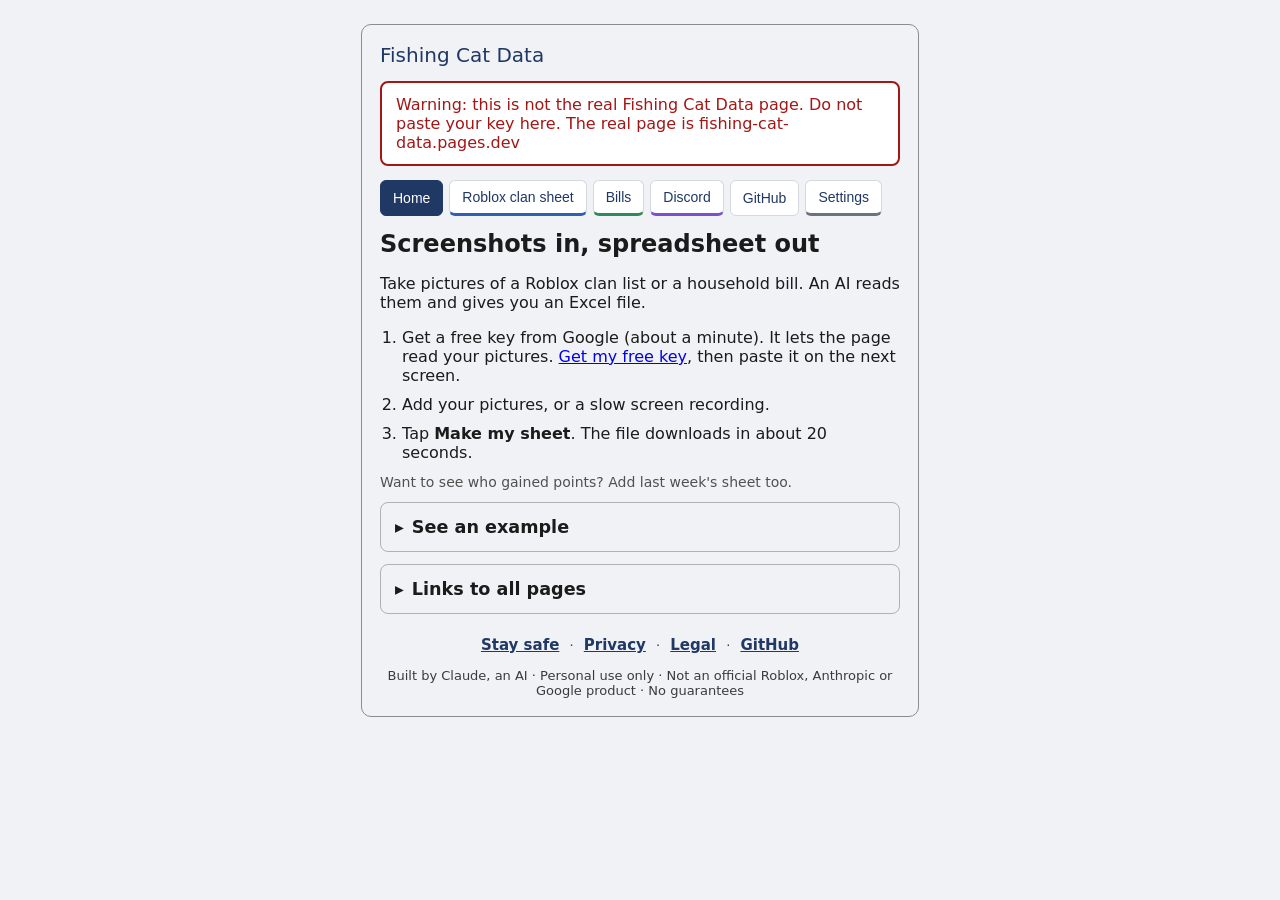
==== index.html @ 667ae1ee "Catch badly misread long names (v1.1.190) Co-Authored-By: Claude Sonnet 5.5 <noreply@anthropic.com> " ====
<!DOCTYPE html>
<!-- Patch note: Names the AI misreads by several letters now match the earlier sheet. -->
<html lang="en">
<head>
<meta charset="utf-8">
<meta name="viewport" content="width=device-width, initial-scale=1">
<title>Fishing Cat Data</title>
<link rel="stylesheet" href="style.css">
</head>
<body>
<div class="card">
<h1>Fishing Cat Data</h1>
<div id="fake" class="s1" data-d="none">Warning: this is not the real Fishing Cat Data page. Do not paste your key here. The real page is fishing-cat-data.pages.dev</div>
<div id="newver" role="status" class="s2" data-d="none">New version ready. <a href="#" id="reloadnow">Refresh now</a></div>
<div class="tabs main"><button id="t0" class="tab on">Home</button><button id="t1" class="tab">Roblox clan sheet</button><button id="t3" class="tab">Bills</button><button id="t6" class="tab">Discord</button><button id="t4" class="tab">GitHub</button><button id="t5" class="tab">Settings</button></div>
<div id="hometab">
<h2 class="s4">Screenshots in, spreadsheet out</h2>
<p>Take pictures of a Roblox clan list or a household bill. An AI reads them and gives you an Excel file.</p>
<ol class="hs">
<li>Get a free key from Google (about a minute). It lets the page read your pictures. <a href="https://aistudio.google.com/app/apikey" target="_blank" rel="noopener">Get my free key</a>, then paste it on the next screen.</li>
<li>Add your pictures, or a slow screen recording.</li>
<li>Tap <b>Make my sheet</b>. The file downloads in about 20 seconds.</li>
</ol>
<p class="s13">Want to see who gained points? Add last week's sheet too.</p>
<details class="s9 hsec"><summary class="s10">See an example</summary>
<div class="xlgal"><img src="images/clan-members.png" alt="Clan sheet: made-up sample" loading="lazy" class="xlimg"><div class="xltabs"><button type="button" class="on" data-src="images/clan-members.png">Clan Members</button><button type="button" class="" data-src="images/clan-top10.png">Top 10</button><button type="button" class="" data-src="images/clan-history.png">Points history</button><button type="button" class="" data-src="images/clan-help.png">Help</button></div></div><div class="xlgal"><img src="images/bills-summary.png" alt="Bills sheet: made-up sample" loading="lazy" class="xlimg"><div class="xltabs"><button type="button" class="on" data-src="images/bills-summary.png">Summary</button><button type="button" class="" data-src="images/bills-charges.png">Bills</button></div></div>
<p class="s13">Made-up samples. Tap a tab to see it. Yours will have your own names and numbers.</p>
<ul class="s14">
<li><b>Clan Members:</b> everyone's rank, role and points, with the change since last time.</li>
<li><b>Top 10:</b> the best 10 this month and each week, with gold, silver and bronze for the top 3.</li>
<li><b>Points history:</b> one row per player, every read side by side, with a clan total. With only two days saved, it says the same as “What changed”; that’s normal.</li>
<li><b>Help:</b> what every word, tab and colour means, with the maths step by step.</li>
<li><b>Bills:</b> add photos or PDFs of power, gas, water, internet or phone bills and get one row per charge, plus a summary.</li>
</ul>
</details>
<details class="s9 hsec"><summary class="s10">Links to all pages</summary>
<div class="dir">
<a href="#" data-go="sheet" class="dcard dc-sheet"><b>Roblox clan sheet</b><span>Clan screenshots into an Excel sheet.</span></a>
<a href="#" data-go="bill" class="dcard dc-bill"><b>Bills</b><span>Photos of bills into a sheet.</span></a>
<a href="#" data-go="discord" class="dcard dc-discord"><b>Discord</b><span>Post a sheet to your channel.</span></a>
<a href="#" data-go="settings" class="dcard dc-settings"><b>Settings</b><span>Theme, text size, what is saved.</span></a>
<a href="#" data-go="safety" class="dcard dc-help"><b>Is it safe?</b><span>Who sees your pictures.</span></a>
<a href="#" data-go="privacy" class="dcard dc-help"><b>What's saved?</b><span>Privacy: what stays on this device.</span></a>
<a href="#" data-go="help" class="dcard dc-help"><b>GitHub</b><span>The guide, code and update history.</span></a>
</div>
</details>
</div>
<div id="introbox" data-d="none"><p id="introtxt" class="s22"></p><details id="sampclan"><summary>See a sample</summary><div class="xlgal"><img src="images/clan-members.png" alt="Clan sheet: made-up sample" loading="lazy" class="xlimg"><div class="xltabs"><button type="button" class="on" data-src="images/clan-members.png">Clan Members</button><button type="button" class="" data-src="images/clan-top10.png">Top 10</button><button type="button" class="" data-src="images/clan-history.png">Points history</button><button type="button" class="" data-src="images/clan-help.png">Help</button></div></div></details><details id="sampbill"><summary>See a sample</summary><div class="xlgal"><img src="images/bills-summary.png" alt="Bills sheet: made-up sample" loading="lazy" class="xlimg"><div class="xltabs"><button type="button" class="on" data-src="images/bills-summary.png">Summary</button><button type="button" class="" data-src="images/bills-charges.png">Bills</button></div></div></details>
</div>
<div id="keybox"><details id="keydet" open><summary class="s24"><span class="stepn">1</span>AI key <span id="keyok" class="keyok"></span></summary>
<label for="provider">AI company</label>
<select id="provider"><option value="gemini">Google Gemini</option><option value="anthropic">Anthropic (Claude)</option></select>
<div class="s28">Anthropic keys cost money (a few cents a read). Google has a free key with a daily limit. A paid Google key works too and has no daily limit.</div>
<div id="untested" class="warnbox" data-d="none">Heads up: this one has not been tested yet. It might not work. If it fails, tap the big Copy error button under the red message and send it to the author.</div>
<label for="key" id="keylabel">Your AI key (Google Gemini)</label> <a id="keyhelp" href="https://aistudio.google.com/app/apikey" target="_blank" rel="noopener" class="s25">Get a free key</a>
<input id="key" type="password" placeholder="Paste key here" autocomplete="off" spellcheck="false" autocapitalize="off" data-lpignore="true" data-1p-ignore="true">
<label class="s26 rem" data-d="flex"><input type="checkbox" id="remember" class="s27"> Remember my key on this device</label>
<div id="remnote" class="s28" data-d="none">Don't tick on a shared computer. Untick to delete it.</div>
<div id="keylimit" class="keynote" data-d="none">The free key has a daily limit. If it runs out, wait until the next day.</div>
<div class="keynote">Your key stays on this device and goes only to the AI company you pick. <a href="#" data-go="safety">More</a></div>
</details></div>
<div id="sheet" data-d="none">
<details id="adddet" open class="s30"><summary><span class="stepn">2</span>Add screenshots</summary>
<label for="clanbox">Clan name (optional)</label>
<input id="clanbox" maxlength="40" autocomplete="off" placeholder="e.g. Loki. Used in the file name">
<label for="rankbox">Clan position (optional)</label>
<input id="rankbox" maxlength="5" inputmode="numeric" autocomplete="off" placeholder="e.g. 12">
<label for="gamesel">Game</label>
<select id="gamesel"><option value="">Auto-detect</option><option>Gym League</option><option>Depth Incremental</option></select>
<label>Screenshots</label>
<div class="drop" id="drop">Drop screenshots or a video here, or tap to choose</div>
<div class="s8">Using a video? Slowly scroll down the whole list. A 50-member clan takes about 10 seconds. MP4 or MOV works everywhere. WebM or MKV does not work on iPhone.</div>
<details class="xtra"><summary>Extras (optional)</summary><label for="gamebox">Name after the clan</label>
<input id="gamebox" maxlength="40" autocomplete="off" placeholder="e.g. Gym League. Blank = the game's name"></details>
<input id="files" type="file" accept="image/png,image/jpeg,image/webp,video/mp4,video/quicktime,video/webm,video/x-matroska,.mkv" multiple hidden>
<div id="list"></div>
</details>
<div class="s28">Your pictures go straight from this device to the AI company you picked. Free hobby site, no guarantees. Don't add anything you wouldn't want that company to see.</div>
<button id="go" disabled>Make my sheet</button>
<details id="moreopts"><summary class="s31">More<span class="mli">Add last sheet (for history)</span><span class="mli">Test run (small read, no file)</span></summary>
<label>Last sheet (optional)</label>
<div class="drop" id="prevdrop">Drop an earlier sheet (.xlsx) here, or tap to choose</div>
<input id="prevfile" type="file" accept=".xlsx" hidden>
<div class="s8">Use the newest sheet for this clan, not an older one or another clan's. It shows who gained points.</div>
<div id="previnfo"></div>
<button id="testgo" type="button" class="s32 tab" disabled>Test first (small read, no file)</button>
</details>
<div class="msg" id="msg" role="status" aria-live="polite"></div>
<div class="prog" id="prog" aria-live="polite"></div>
<div class="pv" id="preview" data-d="none"></div>
<button id="copyerr" type="button" class="s33 tab" data-d="none">Copy error to send</button>
<details id="logbox" hidden><summary class="s31">What happened</summary>
<pre id="console" class="s34"></pre>
<div class="s35" data-d="flex"><button id="copybug" type="button">Copy bug report</button><a id="ghbug" href="https://github.com/Ginger-Hermit/Fishing-cat-data/issues/new" target="_blank" rel="noopener">Report on GitHub</a></div>
<div class="s8">Copies the log, without keys or pictures. Report on GitHub opens a public form: read it first.</div>
</details>
</div>
<div id="discordtab" data-d="none">
<div class="hc" id="dcard">
<h1 class="dh1">Post to Discord</h1><p class="dsub">Send your latest sheet to a channel. Posting uses no AI and no AI key, so it costs nothing.</p>
<div class="dlab">Channel</div>
<select id="hookpick" class="s38" data-d="none" aria-label="Saved channels"></select><input id="hookname" type="text" maxlength="30" autocomplete="off" placeholder="Name it (like Clan chat)" class="s38" data-d="none" aria-label="Channel name"><div class="dlab">Channel link</div>
<input id="hookbox" type="password" autocomplete="off" spellcheck="false" placeholder="https://discord.com/api/webhooks/..." class="s38"><div id="hookchk" role="status" aria-live="polite" class="s39"></div>
<div class="s40" data-d="flex"><label class="s41" data-d="flex"><input type="checkbox" id="hookkeep" class="s42"> Remember it</label><button id="hookren" type="button" class="tab big" data-d="none">Rename</button><button id="hookforget" type="button" class="tab big" data-d="none">Remove channel</button><button id="hooktest" type="button" class="tab big" data-d="none">Send a test</button></div>
<div id="hookkeepnote" class="s8" data-d="none">Untick to delete all saved channels.</div><details class="dcsteps"><summary>Where do I get the link?</summary><ol><li>Open your Discord server.</li><li>Server name → Server Settings.</li><li>Integrations → Webhooks → New Webhook.</li><li>Pick your channel (private ones work too) → Copy Webhook URL.</li><li>Paste it in the box above.</li></ol><a href="https://support.discord.com/hc/en-us/articles/228383668-Intro-to-Webhooks" target="_blank" rel="noopener">Discord's guide →</a></details><div class="dcwarn">Keep it private: anyone with the link can post in your channel.</div>
<div class="dlab">What to send</div>
<div class="dcopts"><label id="dcosheet"><input type="radio" name="dcsrc" value="sheet"><i></i><span><b>Clan sheet</b><small id="dcsubsheet"></small></span></label><label id="dcobill"><input type="radio" name="dcsrc" value="bill"><i></i><span><b>Bills sheet</b><small id="dcsubbill"></small></span></label><label><input type="radio" name="dcsrc" value="files"><i></i><span><b>My own files</b><small>Excel files or pictures from your device</small></span></label></div>
<div id="dcfiles" class="s30" data-d="none">
<input type="file" id="shfile" accept=".xlsx,image/*" multiple data-d="none">
<div class="s46" data-d="flex"><label for="shfile" class="s47 tab big" data-d="inline-flex">Choose files</label><button id="shclear" type="button" class="tab big" data-d="none">Clear</button></div>
<div id="shsel" class="s48"></div>
</div>
<div id="dcmore">
<details class="dcx"><summary>Extras (optional)<small>Header picture, ping, sheet link</small></summary>
<div class="s37">Header picture (optional)</div>
<input type="file" id="artfile" accept="image/*" data-d="none">
<div class="s54" data-d="flex"><label for="artfile" class="s47 tab big" data-d="inline-flex">Choose picture</label><button id="artforget" type="button" class="tab big" data-d="none">Remove</button><img id="artthumb" alt="Your saved header picture" class="s55" data-d="none"></div><div id="artmsg" role="status" class="s48"></div><div class="s48">How your posts look:</div><img id="artsample" alt="Example of a Discord post picture" class="artsample"><label class="s56" data-d="flex"><input type="checkbox" id="hookxlsx" class="s42"> Also attach the Excel file</label>

<div class="s37">Ping (optional)</div>
<select id="dcping" aria-label="Who to ping" class="s38"><option value="">Don't ping anyone</option><option value="role">Ping a role (you choose which)</option></select>
<label for="dcrole" id="dcrolelbl" class="s49" data-d="none">Role to ping (Role ID)</label>
<input id="dcrole" inputmode="numeric" autocomplete="off" placeholder="Role ID, like 123456789012345678" class="s57" data-d="none">
<input id="dcrolename" maxlength="30" autocomplete="off" placeholder="Name for it (optional), like Gym Bros" class="s57" data-d="none">
<details id="dcrolehelp" data-d="none"><summary>How do I get this?</summary><ul class="s49 tips"><li>In Discord: Settings, Advanced, turn on Developer Mode.</li><li>Long-press (phone) or right-click the role, tap Copy Role ID.</li></ul></details>
<div class="s37">Sheet link</div>
<input id="sheetlink" type="url" autocomplete="off" spellcheck="false" placeholder="https://docs.google.com/spreadsheets/..." class="s38"><div id="sheetlinkchk" class="s49">Paste a Google Sheets or OneDrive link, or connect Google below and we make one for you.</div>
<div class="gline"><span id="gmsg2" role="status">Not connected.</span><span class="gbtns"><button id="gconnect2" type="button" class="tab">Connect Google</button><button id="gout2" type="button" class="tab">Sign out</button></span></div>
<label class="s56" data-d="flex"><input type="checkbox" id="sheetlinkkeep" class="s42"> Remember this link</label>
<label class="s56" data-d="flex"><input type="checkbox" id="sitelink" class="s42"> Add a link to this website</label>
</details>
<details id="dcprev"><summary class="s31">Preview</summary><div id="dcprevbox" class="dcprev"></div></details>
<button id="dcgo" type="button" class="s50" aria-disabled="true">Post</button><div id="dchint" class="dchint"></div>
<div id="hookmsg" role="status" aria-live="polite" class="s51"></div>
<div class="s28">Posts go straight from your device to your Discord channel. No AI, no AI key, and nothing goes through us. Provided as is: the author is not responsible for what you post, who sees it, or any loss from using this page.</div>
<button id="shpost" type="button" hidden></button>
</div>
</div>
</div>
<div id="billtab" data-d="none">
<details id="addbill" open class="s30"><summary><span class="stepn">2</span>Add bills</summary>
<div class="s59 warnbox"><b class="s60">Bills are private.</b> Your name, address and account number are in the photo, and the whole photo is sent to the AI company you pick. Only upload your own bills.</div>
<label>Bill photos</label>
<div class="drop" id="billdrop">Tap to add photos or PDFs of bills</div>
<input id="billfiles" type="file" accept="image/png,image/jpeg,image/webp,application/pdf" multiple hidden>
<div id="billlist"></div>
</details>
<div class="s28">Your pictures go straight from this device to the AI company you picked. Free hobby site, no guarantees. Don't add anything you wouldn't want that company to see.</div>
<button id="billgo" disabled>Make my sheet</button>
<button id="billtest" type="button" class="s32 tab" disabled>Test first (one bill, no file)</button>
<div class="msg" id="billmsg" role="status" aria-live="polite"></div>
<div class="prog" id="billprog" aria-live="polite"></div>
<div class="pv" id="billpreview" data-d="none"></div>
</div>
<div id="helptab" class="page" data-d="none">
<div class="hc"><b>GitHub</b>
<p>The code, the update history (<a href="https://github.com/Ginger-Hermit/Fishing-cat-data/blob/main/CHANGELOG.md" target="_blank" rel="noopener">CHANGELOG</a>) and the guide (README) are on GitHub.</p>
<a href="https://github.com/Ginger-Hermit/Fishing-cat-data" target="_blank" rel="noopener" class="s61" data-d="block"><b class="s62">Fishing Cat Data on GitHub</b> <span class="s63">&rsaquo;</span><div class="s64">The code and the project page</div><div class="s65">Turns clan screenshots or a video from any Roblox game into an Excel sheet.</div></a><a href="https://github.com/Ginger-Hermit/Fishing-cat-data/wiki" target="_blank" rel="noopener" class="s61" data-d="block"><b class="s62">The guide</b> <span class="s63">&rsaquo;</span><div class="s64">How to use it, what you get, privacy, known limits</div><div class="s65">How to use it &middot; What you get &middot; Features &middot; Privacy &middot; Known limits</div></a><a href="https://github.com/Ginger-Hermit/Fishing-cat-data/blob/main/CHANGELOG.md" target="_blank" rel="noopener" class="s61" data-d="block"><b class="s62">Update history</b> <span class="s63">&rsaquo;</span><div class="s64">What changed and when, newest first</div><div class="s65">Each update has a short plain-words note: what it does and what to look for.</div></a>
</div>
</div>
<div id="safetytab" class="page" data-d="none">
<div class="hc" id="safebox">
<b class="s67">Stay safe</b>
<ul class="facts">
<li><b>Only use the real link:</b> fishing-cat-data.pages.dev. Copies on other addresses can steal your key.</li>
<li><b>The AI can misread.</b> Check the names and points in the sheet before you act on it or share it.</li>
<li><b>Google sign-in happens on Google's own page.</b> This page never sees your password and never keeps your sign-in.</li>
</ul>
<details class="hsec"><summary>Your AI key</summary>
<ul>
<li>Treat it like a card number: whoever has it can spend your credit.</li>
<li>Never put it in a chat, email, post or screenshot.</li>
<li>Make a key just for this page, so you can delete it on its own.</li>
<li>Don't tick Remember my key on a shared computer. Say "Never" if your browser offers to save it.</li>
<li>Only install browser add-ons you trust.</li>
<li>Swap it for a new key about every 90 days. <a href="https://support.claude.com/en/articles/9767949-api-key-best-practices-keeping-your-keys-safe-and-secure" target="_blank" rel="noopener">Anthropic's guide</a></li>
</ul></details>
<details class="hsec"><summary>Real page or fake?</summary>
<ul>
<li>Copies of this page can steal keys. Check the address bar says <b>fishing-cat-data.pages.dev</b> and bookmark it.</li>
<li>On another address the page shows a red warning and locks the key box, but a copy can remove that.</li>
<li>Be careful with links from strangers.</li>
</ul></details>
<details class="hsec"><summary>Costs</summary>
<ul>
<li>Each run uses credit on your own AI account. Check your usage now and then, and set a spending limit if offered.</li>
<li>Fewer pictures and shorter videos cost less.</li>
</ul></details>
<details class="hsec"><summary>Names and the sheet</summary>
<ul>
<li>The usernames belong to real people. Share the sheet only with people who should see it.</li>
<li>Look for "?" and odd spellings, and take the page's warnings seriously before deciding anything about members.</li>
</ul></details>
<details class="hsec"><summary>Key leaked?</summary>
<ul>
<li>Delete it now in your AI account's API keys page (Anthropic: profile, API keys, three dots, Delete).</li>
<li>Make a new key, check your usage, and tell the author what happened.</li>
</ul></details>
<p class="s8">Tap a heading above for more. See what is saved, or delete it: <a href="#" data-go="privacy">Privacy</a>. See the code: <a href="https://github.com/Ginger-Hermit/Fishing-cat-data" target="_blank" rel="noopener">GitHub</a>. The Discord help link only opens Discord's own page.</p>
</div>
</div>
<div id="privacytab" class="page" data-d="none">
<div class="hc"><b>Privacy</b>
<ul class="facts">
<li><b>Your AI key stays in this browser.</b> Only kept if you tick Remember my key. Only sent to the AI company you pick.</li>
<li><b>The page can only talk to Anthropic, Google and Discord</b> (locked by the browser). It only sends to the AI company you pick.</li>
<li><b>Pictures go only to your AI company</b>, including stills pulled from a video, straight from your browser. This page has no server, so we never see them.</li>
<li><b>Discord is used only if you add a Discord link</b> on the Discord tab and tap Post to Discord. It sends the clan name, points summary and sheet to your channel.</li>
<li><b>Saved on this device:</b> theme, text size, and the last sheet you chose (names, points, past runs). Settings, Privacy shows it, deletes it, or stops saving the sheet.</li>
<li><b>The AI company's own rules apply</b> to what you send. Free plans can differ, so check them.</li>
<li><b>The website host</b> may keep normal visit records, like any website host.</li>
<li class="warn"><b>Bills:</b> the whole photo goes to the AI company, including your name, address and account number. The page asks the AI not to copy them, and the sheet has no place for them.</li>
<li class="warn"><b>The names in your pictures belong to real people.</b> Share the sheet only with people who should see it.</li>
</ul></div>
</div>
<div id="legaltab" class="page" data-d="none">
<div class="hc"><b>Legal</b>
<ul>
<li>For personal use only.</li>
<li>Not an official Roblox, Anthropic, Google or Discord product, and not linked to them. Those and the game names are owned by their owners.</li>
<li>&copy; 2026 Ginger-Hermit. All rights reserved.</li>
<li>This is a free hobby site. Provided as is, with no guarantees. The author is not responsible for any loss, cost or harm from using this page, its sheets, Google Sheets or Discord posts, or the AI companies you choose.</li>
<li>The AI can be wrong. Nothing here is financial or legal advice.</li>
<li>Once your pictures, sheets or posts reach Google, an AI company or Discord, their own terms and privacy rules apply, not ours. Read them and do your own checks before sending anything private.</li>
<li>You are responsible for the pictures you add, including other people's names and your bills.</li>
<li>Google sign-in only reaches files this page makes.</li>
<li>The author never receives your data, pictures, keys, links or Google email. This page has no server and no tracking. Your Google email is shown only on your own screen. A Google Sheet it makes sits in your own Drive, and anyone with its link can view it.</li>
<li>Built entirely by Claude, an AI. The author gave the ideas and tested it.</li>
<li>Using the AI costs credit on your own account, under your own terms with the company you pick.</li>
<li>The spreadsheet part is ExcelJS, an open-source library under the MIT licence.</li>
<li>A lawyer has not checked this page.</li>
</ul></div>
</div>
<div id="settingstab" data-d="none">
<details class="hc"><summary>Look<small>Theme, text size, button colour</small></summary><div class="s70">Theme</div>
<div class="tabs" id="themeBtns"></div>
<div class="s70">Text size</div>
<div class="s71 tabs" id="sizeBtns"></div>
<label class="s72" data-d="flex"><input type="checkbox" id="easyread" class="s27"> Easier reading</label>
<div class="s73">Wider spacing and a plainer font.</div>
<div class="s70">Button colour</div>
<div class="s71 tabs" id="btnBtns"></div>
<div class="s73">Auto = matches your theme.</div></details>
<details class="hc"><summary>Updates<small>Refresh and log settings</small></summary>
<label class="s72" data-d="flex"><input type="checkbox" id="autoref" class="s27"> Refresh automatically when there is an update</label>
<div class="s73">Only refreshes when no files are picked. Off: you get a banner instead.</div>
<label class="s26 rem" data-d="flex"><input type="checkbox" id="showlog" class="s27"> Always show what happened</label></details>
<details class="hc"><summary>Clan sheet<small>Points reset day</small></summary><div class="s70">Points reset day</div>
<select id="resetday" aria-label="Points reset day"><option value="1">Monday</option><option value="2">Tuesday</option><option value="3">Wednesday</option><option value="4">Thursday</option><option value="5">Friday</option><option value="6">Saturday</option><option value="0">Sunday</option></select>
<div class="s70">Points reset time</div>
<select id="resethr" aria-label="Points reset time"><option value="0">12am</option><option value="1">1am</option><option value="2">2am</option><option value="3">3am</option><option value="4">4am</option><option value="5">5am</option><option value="6">6am</option><option value="7">7am</option><option value="8">8am</option><option value="9">9am</option><option value="10">10am</option><option value="11">11am</option><option value="12">12pm</option><option value="13">1pm</option><option value="14">2pm</option><option value="15">3pm</option><option value="16">4pm</option><option value="17">5pm</option><option value="18">6pm</option><option value="19">7pm</option><option value="20">8pm</option><option value="21">9pm</option><option value="22">10pm</option><option value="23">11pm</option></select>
<div class="s73">The day and time your clan's weekly points start again. Reads made before that time count as last week.</div></details>
<details class="hc"><summary>Privacy<small>See what is saved, or delete it</small></summary>
<div class="s74">Saved on this device only:</div>
<div id="saved" class="s75"></div>
<label class="s76" data-d="flex"><input type="checkbox" id="keepprev" class="s27"> Remember my last sheet</label>
<label class="s76" data-d="flex"><input type="checkbox" id="nosave" class="s27"> Don't save anything</label>
<div class="s73">For shared computers.</div>
<div class="s70">Forget my saved key and link after</div>
<select id="expire" aria-label="Forget my saved key and link after"><option value="7">7 days</option><option value="30">30 days</option><option value="never">Never</option></select>
<div class="s77" data-d="flex"><button id="wipekey" type="button" class="tab">Forget my key</button><button id="wipeall" type="button" class="s78 tab">Delete everything</button></div>
<div id="wipemsg" role="status" class="s65"></div>
<div class="s73">Only clears this device. <a href="#" data-go="privacy">Privacy page</a></div></details>
<details class="hc"><summary>AI model<small>Advanced</small></summary>
<input id="modelbox" autocomplete="off" spellcheck="false">
<div class="s79">Leave empty to use the built-in one. Only change it if an error says the model is gone. It is kept for the company chosen on the first tab.</div>
<div class="s80">Saved on this device only. <a id="modellist" href="https://ai.google.dev/gemini-api/docs/models" target="_blank" rel="noopener">See the model names</a></div>
</details>
</div>
<div id="foot" class="s81">
<a href="#" data-go="safety">Stay safe</a> &middot; <a href="#" data-go="privacy">Privacy</a> &middot; <a href="#" data-go="legal">Legal</a> &middot; <a href="https://github.com/Ginger-Hermit/Fishing-cat-data" target="_blank" rel="noopener">GitHub</a>
<div class="s82">Built by Claude, an AI &middot; Personal use only &middot; Not an official Roblox, Anthropic or Google product &middot; No guarantees</div>
</div>
</div>
<script src="app.js"></script>
</body>
</html>
---- style.css ----
/* Patch note: all page styles live here, so the browser can refuse styles sneaked into the page. */
:root{--c-sheet:#2F5FB5;--c-bill:#2E8B57;--c-discord:#7A4FD0;--c-settings:#6B7280;--bg:#F0F2F5;--text:#1B1B1B;--muted:#383B40;--accent:#1F3864;--link:#1F3864;--onAccent:#fff;--line:#898C90;--field:#fff;--soft:#D5D8DD;--noteBg:#E3F4E8;--noteText:#14632D;--err:#A31616}
html[data-theme=dark]{color-scheme:dark;--c-sheet:#3F66B0;--c-bill:#4CAF72;--c-discord:#9C7FE0;--c-settings:#9AA0A6;--bg:#14171C;--text:#E8EAED;--muted:#B8BDC3;--accent:#3F66B0;--link:#8FB0F0;--line:#4A5058;--field:#1F242B;--soft:#2E343C;--noteBg:#17301F;--noteText:#7FD69A;--err:#FF8A8A}
html[data-size=large] .card{zoom:1.25}
.warnbox{border:1px solid var(--line);background:var(--field);border-radius:8px;padding:10px 12px;font-size:14px;margin-top:8px}
#hometab>p a{color:var(--link);font-weight:600}#foot a{color:var(--link);font-size:15px;font-weight:600;padding:6px 6px;display:inline-block}
.hc a{color:var(--link)}
.ok{display:flex;justify-content:space-between;align-items:center;gap:8px;background:var(--noteBg);color:var(--noteText);border-radius:8px;padding:12px 14px;margin-top:8px;font-size:15px;font-weight:500}
.hc{background:var(--field);border:1px solid var(--soft);border-radius:10px;padding:12px 14px;margin-bottom:10px}
.hc summary{cursor:pointer;font-weight:600;color:var(--link);list-style:none;display:flex;align-items:center;gap:8px}.hc summary::-webkit-details-marker{display:none}.hc summary:after{content:"\203A";margin-left:auto;font-size:1.3em;line-height:1;transition:transform .15s}.hc[open]>summary:after{transform:rotate(90deg)}
.facts{list-style:none;margin:10px 0 0;padding:0}.facts li{position:relative;padding-left:32px;margin:8px 0;line-height:1.5}.facts li:before{content:"\2713";position:absolute;left:0;top:1px;color:var(--noteText);background:var(--noteBg);border-radius:50%;width:22px;height:22px;display:flex;align-items:center;justify-content:center;font-size:13px;font-weight:700}.facts li.no:before{content:"\2715";color:var(--err);background:var(--soft)}.facts li.warn:before{content:"!";color:var(--err);background:var(--soft)}
.hc ul{margin:8px 0 0;padding-left:20px;line-height:1.7}
.hc p{margin:8px 0 0;color:var(--muted)}
.hsec>summary{color:var(--link);border-left:4px solid var(--accent);padding:6px 2px 6px 12px;list-style:none;display:flex;align-items:center;gap:8px}.hsec>summary::-webkit-details-marker{display:none}.hsec>summary:after{content:"\203A";margin-left:auto;font-size:1.3em;line-height:1;transition:transform .15s}.hsec[open]>summary:after{transform:rotate(90deg)}.hsec li b{color:var(--link)}.hsafe{background:var(--noteBg);color:var(--noteText);border-radius:8px;padding:8px 12px 8px 28px}.hsafe a{color:var(--noteText);font-weight:600}
.steps{list-style:none;padding:0;margin:10px 0 0;counter-reset:s}
.steps li{display:block;position:relative;padding-left:32px;margin:10px 0;counter-increment:s}
.steps li:before{content:counter(s);position:absolute;left:0;top:1px;background:var(--accent);color:var(--onAccent);border-radius:50%;width:22px;height:22px;display:flex;align-items:center;justify-content:center;font-size:12px;font-weight:600}
body{margin:0;background:var(--bg);color:var(--text);font-family:"Segoe UI",system-ui,sans-serif;font-size:16px}
.card{max-width:520px;margin:24px auto;background:var(--bg);border:1px solid var(--line);border-radius:10px;padding:18px}
h1{font-size:20px;font-weight:500;color:var(--link);margin:0 0 14px}
label{display:block;font-size:14px;color:var(--muted);margin:12px 0 4px}
input,select{color:var(--text);width:100%;box-sizing:border-box;padding:10px;border:1px solid var(--line);border-radius:6px;font-size:15px;background:var(--field)}
.drop{background:var(--field);border:2px dashed var(--line);border-radius:8px;padding:18px;text-align:center;color:var(--muted);margin-top:4px;cursor:pointer}
button{width:100%;margin-top:14px;padding:14px;background:var(--accent);color:var(--onAccent);border:0;border-radius:8px;font-size:17px;font-weight:500;cursor:pointer}
button:disabled{opacity:.85}
.note{background:var(--noteBg);color:var(--noteText);border-radius:6px;padding:10px 12px;font-size:13px;margin-top:12px}
.pv{margin-top:14px}.pv .pvt{font-size:17px;font-weight:500}.pv .pvd{color:var(--muted);margin:2px 0 8px;font-size:14px}
.pv table{border-collapse:collapse;min-width:420px;width:100%}.pv th,.pv td{border:1px solid var(--soft);padding:0;font-size:14px}
.pv th{background:var(--accent);color:var(--onAccent);font-weight:500;padding:5px 6px;text-align:left}
.pv tr.bad td{background:#FFF0D6}.pv td input{width:100%;min-width:40px;margin:0;padding:6px;border:none;border-radius:0;background:transparent;font-size:14px;color:var(--text)}
.pv .pvx{width:auto;margin:0;padding:4px 10px;border:none;background:none;color:var(--err);font-size:18px}
#adddet>summary,#addbill>summary,#moreopts>summary,#hookblock>summary,#logbox>summary,#keydet>summary{font-size:16px!important;font-weight:600;padding:12px 14px;border:1px solid var(--line);border-radius:8px;background:var(--field);color:var(--text,inherit);cursor:pointer}#adddet[open]>summary,#addbill[open]>summary,#moreopts[open]>summary,#hookblock[open]>summary,#logbox[open]>summary,#keydet[open]>summary{margin-bottom:12px}#moreopts,#hookblock,#logbox{margin-top:12px}
#keydet>summary,#adddet>summary,#moreopts>summary,#logbox>summary{border-left:6px solid var(--c-sheet)}#addbill>summary,#billtab #logbox>summary{border-left:6px solid var(--c-bill)}#hookblock>summary,#dcmore>summary,#discordtab #logbox>summary{border-left:6px solid var(--c-discord)}
.pv .pvb{display:grid;grid-template-columns:repeat(auto-fit,minmax(130px,1fr));gap:8px;margin-top:10px}.pv .pvb button:not(.tab){grid-column:1/-1}.pv .pvb button{margin:0;white-space:nowrap}.pv .pvb button.tab{padding:12px 14px}

.xl{border:1px solid #B8BCC2;border-radius:8px;overflow:hidden;background:#fff;color:#1B1B1B;font-family:Calibri,Arial,sans-serif}
.xlbar{background:#217346;color:#fff;padding:8px 12px;display:flex;justify-content:space-between;font-size:14px;gap:8px}.xlbar b{font-weight:500;overflow:hidden;text-overflow:ellipsis;white-space:nowrap}
.xlfx{display:flex;align-items:center;border-bottom:1px solid #D5D9DE;font-size:13px;min-height:30px}.xlnm{width:52px;text-align:center;border-right:1px solid #D5D9DE;color:#444;align-self:stretch;display:flex;align-items:center;justify-content:center}.xlfx i{color:#217346;padding:0 8px;border-right:1px solid #D5D9DE}.xlfv{padding:0 10px;white-space:nowrap;overflow:hidden;text-overflow:ellipsis}
.xlg{overflow-x:auto}.xl table{border-collapse:collapse;min-width:100%}
.xl th,.xl td{border:1px solid #E1E3E6;padding:0 6px;height:28px;font-size:14px;white-space:nowrap;background:#fff;color:#1B1B1B}
.xl th.xlc{background:#F3F3F3;color:#444;font-weight:400;text-align:center;font-size:12px}
.xl td.xlr{background:#F3F3F3;color:#444;text-align:center;width:30px;font-size:12px}
.xl td.xlh{background:#1F3864;color:#fff;font-weight:700}
.xl td.xlt1{font-size:16px;font-weight:700;color:#1F3864;height:32px}.xl td.xlt2{color:#7F7F7F}
.xl td.own{background:#FFE699;font-weight:700;color:#7F6000}.xl td.coach{background:#FCE4D6;font-weight:700;color:#843C0C}
.xl tr.bad td:not(.xlr):not(.xlx){background:#FFF0D6}
.xl td.sel{outline:2px solid #217346;outline-offset:-2px}
.xl td input{width:100%;margin:0;padding:4px 0;border:none;border-radius:0;background:transparent;color:inherit;font-size:14px;font-family:inherit;font-weight:inherit}
.xl td input:focus{outline:none;box-shadow:none}
.xl td.r{text-align:right}.xl td.xlx{width:30px;text-align:center;padding:0}
.xl .up{color:#1E7B34}.xl .dn{color:#B3261E}
.xltabs{display:flex;background:#F3F3F3;border-top:1px solid #D5D9DE;padding:0 6px}.xltabs div{padding:6px 14px;font-size:12px;color:#444}.xltabs .on{background:#fff;color:#217346;font-weight:700;border-bottom:2px solid #217346}
.prog{font-size:15px;line-height:1.7;margin-top:10px}
.prog div{color:var(--muted)}
.prog .dn{color:var(--text)}
.prog .now{color:var(--text);font-weight:500}
.msg{margin-top:12px;font-size:14px}.msg:empty,.prog:empty{display:none;margin:0}
#adddet,#moreopts,#hookblock,#logbox,#keydet{margin:12px 0 0}#go,#billgo{margin-top:12px}
.err{color:var(--err)}
.tabs{display:flex;flex-wrap:wrap;gap:6px;margin:0 0 14px}
.tabs.main .tab{flex:0 0 auto}
.tab.big{box-sizing:border-box;padding:10px 18px!important;font-size:16px!important;min-height:48px}
.tab{width:auto;margin:0;padding:8px 12px;font-size:14px;background:var(--field);color:var(--link);border:1px solid var(--link);border-radius:6px}
.page{font-size:15px;line-height:1.5}
.tab.on{background:var(--accent);color:var(--onAccent)}

/* From the old inline styles. :is(...,#_#_#_) keeps them as strong as inline styles were. */
:is(.s1,#_#_#_){border:2px solid var(--err);color:var(--err);background:var(--field);border-radius:8px;padding:12px 14px;margin-bottom:14px;font-weight:500}
:is(.s2,#_#_#_){background:var(--field);border:1px solid var(--line);border-radius:8px;padding:10px 12px;margin-bottom:12px;font-size:14px}
:is(.s3,#_#_#_){margin:2px 0 8px;font-size:14px}
:is(.s4,#_#_#_){margin:6px 0}
:is(.s5,#_#_#_){font-weight:600;margin-top:10px}
:is(.s6,#_#_#_){margin:4px 0 0;padding-left:20px;line-height:1.5;font-size:14px}
:is(.s7,#_#_#_){width:100%;margin-top:8px;padding:12px}
:is(.s8,#_#_#_){font-size:13px;color:var(--muted);margin-top:6px}
:is(.s9,#_#_#_){margin-top:12px}
:is(.s10,#_#_#_){font-weight:600;font-size:1.1em;cursor:pointer}
:is(.s11,#_#_#_){margin:0;line-height:1.5}
:is(.s12,#_#_#_){width:100%;height:auto;border:1px solid var(--line,#ccc);border-radius:6px}
:is(.s13,#_#_#_){margin:6px 0 0;font-size:14px;opacity:.75}
:is(.s14,#_#_#_){margin:10px 0 0;padding-left:20px;line-height:1.6}
:is(.s15,#_#_#_){margin:0;padding-left:0;line-height:1.6}
:is(.s16,#_#_#_){margin:6px 0 0}
:is(.s17,#_#_#_){margin:0;padding-left:20px;line-height:1.6}
:is(.s18,#_#_#_){color:#2f6fed}
:is(.s19,#_#_#_){color:#2e9d5b}
:is(.s20,#_#_#_){color:#8a4fd6}
:is(.s21,#_#_#_){color:#6b7280}
:is(.s22,#_#_#_){font-size:14px;color:var(--muted);margin:10px 0 0}
:is(.s23,#_#_#_){background:var(--noteBg);color:var(--noteText);border-radius:8px;padding:10px 12px;margin:10px 0 0;font-size:14px}
:is(.s24,#_#_#_){cursor:pointer;font-size:14px;font-weight:600}
:is(.s25,#_#_#_){font-size:13px}
:is(.s26,#_#_#_){gap:8px;align-items:center;margin-top:6px;font-weight:normal}
:is(.s27,#_#_#_){width:22px;height:22px;min-height:0;margin:0}
:is(.s28,#_#_#_){font-size:.85em;opacity:.75}
:is(.s29,#_#_#_){margin-top:10px;font-size:13px}
:is(.s30,#_#_#_){margin-top:10px}
:is(.s31,#_#_#_){cursor:pointer;font-size:17px}
:is(.s32,#_#_#_){margin-top:8px;width:100%}
:is(.s33,#_#_#_){margin-top:8px;width:100%;padding:12px;font-size:16px;border-color:var(--err);color:var(--err)}
:is(.s34,#_#_#_){background:#0d0d0d;color:#e5e7eb;border:1px solid #444;border-radius:6px;padding:10px;font-size:15px;font-family:Consolas,Menlo,monospace;line-height:1.5;white-space:pre-wrap;word-break:break-word;min-height:60px;max-height:360px;overflow:auto;resize:vertical;margin:6px 0 0}
:is(.s35,#_#_#_){margin-top:10px;gap:10px;flex-wrap:wrap;align-items:center}
:is(.s36,#_#_#_){font-size:13px;color:var(--muted);margin-top:12px}
:is(.s37,#_#_#_){font-weight:600;font-size:17px;margin:20px 0 8px}
:is(.s38,#_#_#_){min-height:48px;font-size:16px}
:is(.s39,#_#_#_){font-size:14px;margin-top:6px}
:is(.s40,#_#_#_){gap:10px;align-items:center;flex-wrap:wrap;margin-top:10px}
:is(.s41,#_#_#_){gap:10px;align-items:center;font-weight:normal;font-size:16px;margin:0}
:is(.s42,#_#_#_){width:22px;height:22px;min-height:0;padding:0;margin:0}
:is(.s43,#_#_#_){font-size:13px;color:var(--muted);line-height:1.6;margin-top:10px}
:is(.s44,#_#_#_){gap:12px;align-items:center;font-weight:normal;font-size:16px;margin:8px 0 0;padding:12px 14px;min-height:48px;box-sizing:border-box;border:1px solid var(--line);border-radius:10px;background:var(--field)}
:is(.s45,#_#_#_){width:22px;height:22px;min-height:0;padding:0;margin:0;flex:none}
:is(.s46,#_#_#_){gap:10px;flex-wrap:wrap}
:is(.s47,#_#_#_){cursor:pointer;align-items:center;margin:0;color:var(--link)}
:is(.s48,#_#_#_){font-size:14px;color:var(--noteText);margin-top:6px}
:is(.s49,#_#_#_){font-size:13px;color:var(--muted);margin-top:4px}
:is(.s50,#_#_#_){width:100%;padding:16px;font-size:18px}
:is(.s51,#_#_#_){font-size:15px;margin-top:10px}
:is(.s52,#_#_#_){margin-top:20px}
:is(.s53,#_#_#_){border:1px solid var(--link);border-radius:10px;padding:0 14px;min-height:44px;align-items:center;cursor:pointer;color:var(--link);list-style:none}
:is(.s54,#_#_#_){gap:10px;align-items:center;flex-wrap:wrap}
:is(.s55,#_#_#_){height:48px;border-radius:6px;border:1px solid var(--soft)}
:is(.s56,#_#_#_){gap:10px;align-items:center;font-weight:normal;font-size:16px;margin-top:16px}
:is(.s57,#_#_#_){min-height:48px;font-size:16px;margin-top:8px}
:is(.s58,#_#_#_){font-size:13px;color:var(--muted);margin-top:10px}
:is(.s59,#_#_#_){border-color:var(--err)}
:is(.s60,#_#_#_){color:var(--err)}
:is(.s61,#_#_#_){text-decoration:none;color:inherit;border:1px solid var(--soft);border-radius:10px;padding:10px 12px;margin-top:8px;background:var(--field)}
:is(.s62,#_#_#_){color:var(--link)}
:is(.s63,#_#_#_){color:var(--muted)}
:is(.s64,#_#_#_){font-size:13px;color:var(--muted);margin-top:2px}
:is(.s65,#_#_#_){font-size:13px;margin-top:6px}
:is(.s66,#_#_#_){border-color:var(--accent)}
:is(.s67,#_#_#_){font-size:1.05em}
:is(.s68,#_#_#_){font-weight:600;margin:16px 0 4px;color:var(--link)}
:is(.s69,#_#_#_){font-weight:600;margin-bottom:8px}
:is(.s70,#_#_#_){font-size:13px;color:var(--muted);margin-bottom:6px}
:is(.s71,#_#_#_){margin-bottom:0}
:is(.s72,#_#_#_){gap:8px;align-items:center;font-weight:normal}
:is(.s73,#_#_#_){font-size:13px;color:var(--muted);margin:4px 0 0}
:is(.s74,#_#_#_){font-size:14px;margin-bottom:6px}
:is(.s75,#_#_#_){font-size:14px;line-height:1.6}
:is(.s76,#_#_#_){gap:8px;align-items:center;font-weight:normal;margin-top:8px}
:is(.s77,#_#_#_){gap:8px;flex-wrap:wrap;margin-top:10px}
:is(.s78,#_#_#_){border-color:var(--err);color:var(--err)}
:is(.s79,#_#_#_){font-size:13px;color:var(--muted);margin:6px 0 10px}
:is(.s80,#_#_#_){font-size:13px;color:var(--muted)}
:is(.s81,#_#_#_){text-align:center;margin-top:16px;font-size:13px;color:var(--muted)}
:is(.s82,#_#_#_){margin-top:8px}
:is([data-d="block"],#_#_#_){display:block}
:is([data-d="flex"],#_#_#_){display:flex}
:is([data-d="inline-flex"],#_#_#_){display:inline-flex}
:is([data-d="none"],#_#_#_){display:none}

#devpics img.devpic{width:160px;max-width:45%;margin:4px;border:1px solid #8884}
#devbar{margin:8px auto;width:calc(100% - 24px);max-width:558px;box-sizing:border-box;background:var(--field);border:1px solid var(--soft);border-radius:10px;padding:10px 14px;font-size:15px;color:var(--text)}#devbar.dvnew{border:2px solid var(--accent)}.dvh{display:flex;align-items:center;gap:8px}.dvs{font-weight:600}.dvh .dvm{margin-left:auto;font-size:13px;color:var(--muted)}.dvdot{width:10px;height:10px;border-radius:50%;background:var(--line)}.dvok .dvdot{background:var(--noteText)}.dvnew .dvdot{background:var(--accent)}.dvp{margin:6px 0 0;font-size:13px;line-height:1.5;color:var(--muted);white-space:pre-wrap}#devbar button{margin-top:10px;padding:12px;font-size:16px}

.dvh{cursor:pointer}.dvh:after{content:"\203A";font-size:1.4em;line-height:1;color:var(--muted);transform:rotate(90deg)}.dvfold .dvh:after{transform:none}.dvfold .dvp{display:none}
.dir{display:grid;gap:8px;margin:14px 0}
.dcard{display:block;text-decoration:none;border:1px solid var(--line);border-left:5px solid var(--cx);border-radius:10px;background:var(--field);padding:12px 14px;color:var(--text)}
.dcard b{display:block;font-size:16px;color:var(--link)}
.dcard span{display:block;font-size:13px;color:var(--muted)}
.dc-sheet{--cx:var(--c-sheet)}.dc-bill{--cx:var(--c-bill)}.dc-discord{--cx:var(--c-discord)}.dc-settings{--cx:var(--c-settings)}.dc-help{--cx:var(--muted)}
.colbox{font-size:13px;color:var(--muted);line-height:1.5}
.keynote{font-size:13px;color:var(--muted);line-height:1.5;margin:8px 0 0}
#t1{border-bottom:3px solid var(--c-sheet)}#t3{border-bottom:3px solid var(--c-bill)}#t6{border-bottom:3px solid var(--c-discord)}#t5{border-bottom:3px solid var(--c-settings)}
#keyhelp{display:inline-block;padding:6px 0}
html[data-read=easy] body,html[data-read=easy] :is(button,input,select,textarea){font-family:Verdana,Tahoma,Arial,sans-serif;letter-spacing:.06em;word-spacing:.12em}
html[data-read=easy] body{line-height:1.6}
:is(#artmsg,#_#_#_#_){color:var(--muted)}

:is(.s70,#_#_#_){margin-top:12px}
.hc summary:after,.hsec>summary:after{content:none}
.hc summary:before,.hsec>summary:before{content:"\25B8"}
.hc[open]>summary:before,.hsec[open]>summary:before{content:"\25BE"}
#console:empty{display:none}
html:not([data-theme=dark])[data-btn=blue]{--accent:#1F4FA8;--link:#1F4FA8}html[data-theme=dark][data-btn=blue]{--accent:#2F5BB0;--link:#8FB0F0}
html:not([data-theme=dark])[data-btn=green]{--accent:#1E6B3A;--link:#1E6B3A}html[data-theme=dark][data-btn=green]{--accent:#237A45;--link:#7FD69A}
html:not([data-theme=dark])[data-btn=purple]{--accent:#5B3A9E;--link:#5B3A9E}html[data-theme=dark][data-btn=purple]{--accent:#6A48B8;--link:#B9A0F0}
html:not([data-theme=dark])[data-btn=red]{--accent:#A3222B;--link:#A3222B}html[data-theme=dark][data-btn=red]{--accent:#B02A35;--link:#FF9A9A}
html:not([data-theme=dark])[data-btn=orange]{--accent:#A84A00;--link:#A84A00}html[data-theme=dark][data-btn=orange]{--accent:#A84A00;--link:#FFB070}

.artsample{display:block;width:100%;height:auto;margin-top:6px;border-radius:8px}
.tabs.main .tab:not(.on){border-color:var(--soft)}
details#keydet>summary,details#adddet>summary,details#addbill>summary,details#hookblock>summary{border-top:0;border-right:0;border-bottom:0;border-left-width:3px;border-radius:0;background:none}
details#moreopts>summary,details#logbox>summary{border:0!important;background:none;padding:6px 2px;font-size:17px!important;font-weight:400;color:var(--muted,#667)}
details#keydet>summary,details#adddet>summary,details#addbill>summary,details#hookblock>summary{background:var(--field);border-radius:0 8px 8px 0;font-size:17px!important;margin-top:18px}
details#moreopts>summary{background:var(--field);border-left:3px solid var(--c-sheet)!important;border-radius:0 8px 8px 0;font-size:17px!important;font-weight:600;color:inherit;padding:12px 14px;margin-top:18px}
#msg{overflow-wrap:anywhere}
.stepn{display:inline-flex;width:22px;height:22px;border-radius:50%;background:var(--field);color:var(--link);font-size:13px;font-weight:700;align-items:center;justify-content:center;margin-right:8px;flex:none}
.keyok{color:#2a8a4a;font-weight:400;font-size:14px;margin-left:8px}
#moreopts>summary{flex-wrap:wrap}.mli{display:list-item;list-style:disc inside;width:100%;font-weight:400;opacity:.8;padding-left:6px}#moreopts[open] .mli{display:none}
.dcprev{background:#313338;color:#dbdee1;border-radius:8px;padding:12px;font-size:14px;line-height:1.5;margin:6px 0 12px}.dcprev b{color:#fff}.dcprev .dch{font-weight:700;color:#fff;font-size:15px;margin-top:8px}.dcprev pre{background:#2b2d31;border:1px solid #1e1f22;border-radius:6px;padding:8px;margin:4px 0;white-space:pre-wrap;font-size:13px;color:#7ee0a0}
.tips{padding-left:20px;margin:6px 0}.tips li{margin:2px 0}
.xlgal{margin:8px 0 12px;border:1px solid var(--line,#ccc);border-radius:6px;overflow:hidden;background:#fff}.xlimg{cursor:zoom-in;display:block;width:100%;height:auto}.xltabs{display:flex;flex-wrap:wrap;gap:2px;background:#e8e8e8;border-top:1px solid #bbb;padding:0 4px}:is(.xltabs button,#_#_#_){width:auto;display:inline-block;margin:0;border-radius:0;box-shadow:none;font:13px Arial,sans-serif;color:#333;background:none;border:0;border-bottom:3px solid transparent;padding:8px 10px;min-height:36px;cursor:pointer}:is(.xltabs button.on,#_#_#_){background:#fff;color:#217346;font-weight:bold;border-bottom-color:#217346}
:is(#settingstab .hc,#_#_#_){border:0;border-radius:0;background:none;box-shadow:none;padding:16px 2px;margin:0;border-bottom:1px solid var(--line,#ddd)}
:is(#settingstab .hc:last-child,#_#_#_){border-bottom:0}
:is(#settingstab .s69,#_#_#_){font-size:1.15em;margin-bottom:6px}
:is(#settingstab .s70,#_#_#_){margin:14px 0 6px;font-weight:600}
#previnfo ul{margin:4px 0 0;padding-left:20px;font-weight:400}#previnfo li ul{margin:0;padding-left:18px}#previnfo .warn{color:#a35a00}@media (prefers-color-scheme:dark){#previnfo .warn{color:#f0a640}}

.zoombox{position:fixed;inset:0;z-index:999;background:rgba(0,0,0,.85);overflow:auto;padding:56px 8px 8px}.zoombox img{display:block;margin:0 auto;width:auto;max-width:100%;max-height:calc(100vh - 72px);height:auto;background:#fff}.zoomx{position:fixed;top:8px;right:8px;z-index:1000;font-size:18px;padding:8px 16px;border-radius:8px;border:0;background:#fff;color:#111;cursor:pointer}
@media (max-width:700px){.zoombox img{width:220%;max-width:none;max-height:none}}
button.zoomx{width:auto;left:auto;margin:0;box-shadow:0 2px 8px rgba(0,0,0,.4)}
.dcsteps{background:color-mix(in srgb,var(--c-discord) 10%,var(--field));border-left:4px solid var(--c-discord);border-radius:8px;padding:12px 14px;margin:10px 0}
.dcsteps ol{list-style:none;counter-reset:st;padding:0;margin:8px 0}.dcsteps li{counter-increment:st;line-height:2}
.dcsteps li::before{content:counter(st) ".";margin-right:8px;opacity:.7}
.dcsteps a{color:var(--c-discord);font-weight:600;text-decoration:none}html[data-theme=dark] .dcsteps a{color:#C4B0F5}
.dcwarn{color:#8A3B00;font-size:.9em;margin-top:6px}html[data-theme=dark] .dcwarn{color:#F5B454}
.tipbox{background:#fff6d6;color:#5a4400;border-radius:8px;padding:8px 12px 8px 28px}
@media (prefers-color-scheme:dark){:root:not([data-theme="light"]) .tipbox{background:#3a3110;color:#f3e3a6}}
:root[data-theme="dark"] .tipbox{background:#3a3110;color:#f3e3a6}

.dcsamp{margin-left:auto;background:#2b2d31;border-radius:4px;padding:4px 10px;font:bold 13px monospace;white-space:nowrap}.c0{color:#dbdee1;font-weight:normal}.c34{color:#268bd2}.c33{color:#b58900}.c35{color:#d33682}.c36{color:#2aa198}
.dcpv{background:#2b2d31;border-radius:6px;padding:8px 10px;margin:6px 0 10px;font:13px monospace}.dcpv div{display:flex;gap:10px;align-items:baseline;padding:2px 0;flex-wrap:wrap}.dcpv b{color:#f2f3f5;min-width:80px;font-family:sans-serif}.dcpv i{margin-left:auto;color:#949ba4;font:italic 12px sans-serif}.dcg{color:#4fb36f}.c31{color:#dc322f}

.dcpic { display: block; max-width: 100%; height: auto; margin-top: 10px; border-radius: 8px; }
.dcup { color: #57f287; }
.dcdown { color: #ed4245; }
.dcq { border-left: 4px solid #4e5058; padding-left: 10px; }
.dchead{display:flex;align-items:center;gap:8px;margin-bottom:6px}.dcav{width:36px;height:36px;border-radius:50%;background:#5865f2;display:inline-flex;align-items:center;justify-content:center;font-size:20px}.dctag{background:#5865f2;color:#fff;font-size:10px;font-weight:700;border-radius:3px;padding:1px 4px}.dctime{color:#949ba4;font-size:12px}
.dcprev pre{background:#2b2d31;border:1px solid #1e1f22;border-radius:4px;padding:8px;white-space:pre-wrap;font:13px/1.4 Consolas,monospace;color:#dbdee1}
.dcsm{color:#949ba4;font-size:12px}

.askgo{width:min(88vw,340px);box-sizing:border-box;background:var(--bg);color:var(--text);border:1px solid var(--line);border-radius:14px;padding:20px;box-shadow:0 8px 30px rgba(0,0,0,.25)}
.askgo::backdrop{background:rgba(0,0,0,.45)}
.askgo h3{margin:0 0 6px;font-size:18px;font-weight:600;overflow-wrap:anywhere}
.askgo p{margin:0;color:var(--muted);font-size:15px}
.askrow{display:flex;gap:10px;margin-top:18px}
.askrow button{margin:0;flex:1;padding:13px 8px;font-size:16px}
.askrow .askno{background:var(--soft);color:var(--text)}
/* Stay safe boxes: soft tint + stripe, dark text */
.hsec{--t:#2F5FB5;border-radius:10px;padding:4px 10px;margin:8px 0;background:color-mix(in srgb,var(--t) 12%,transparent);border-left:6px solid var(--t)}
.hsec>summary{color:var(--text);font-weight:600;border-left:0;padding-left:2px}
.hsec li b{color:var(--text)}
.hsec:nth-of-type(2),.hsec:nth-of-type(5){--t:#D13B3B}
.hsec:nth-of-type(3){--t:#2E8B57}
.hsec:nth-of-type(4){--t:#7A4FD0}
/* Privacy page: each point in a soft box */
#hometab .hsec:nth-of-type(2){--t:#7A4FD0}
#hometab .hsec:nth-of-type(4){--t:#2A8C9A}
#hometab .hsec:nth-of-type(5){--t:#D98A00}
#hometab .hsec .hsafe{background:none;padding-top:0;padding-bottom:0}
/* Stay safe: one big box, one colour */
#safetytab .s8{font-size:15px;line-height:1.5;color:var(--text)}
#safetytab .s8 a{color:var(--link)}
#dcrolehelp .s49,#sheetlinkchk{font-size:15px;line-height:1.5;color:var(--text)}

#privacytab .facts li{padding:11px 0 11px 34px;margin:0;border-bottom:1px solid color-mix(in srgb,var(--text) 15%,transparent)}
#privacytab .facts li:last-child{border-bottom:0}
#privacytab .facts li:before{left:0;top:11px}
#privacytab .facts li.warn:before{color:#B36B00;background:color-mix(in srgb,#D98A00 22%,transparent)}
#safebox{padding:6px 14px}
#safebox .facts li{padding:11px 0 11px 34px;margin:0;border-bottom:1px solid color-mix(in srgb,var(--text) 15%,transparent)}
#safebox .facts li:before{left:0;top:11px}
#safetytab .hsec{background:none;border:0;border-radius:0;margin:0;padding:12px 0;border-bottom:1px solid color-mix(in srgb,var(--text) 15%,transparent)}
#safetytab .hsec>summary{padding:0}
#safetytab .s8{border:0;padding:12px 0 6px}#safebox .facts{padding-left:0;margin:0}
/* Discord tab: one card, 3 steps */
#dcard{border-top:5px solid var(--c-discord);border-radius:14px;padding:6px 18px 18px}
#dcard .s37{display:flex;align-items:center;gap:10px;font-weight:700;margin:18px 0 12px}
#dcard .stn{width:26px;height:26px;border-radius:50%;background:var(--c-discord);color:#fff;display:flex;align-items:center;justify-content:center;font-size:14px;flex:none}
#dcard .dcsteps{background:none;border:0;padding:0;margin:12px 0 0}
#dcard .dcsteps>summary{color:var(--c-discord);font-weight:600;cursor:pointer}
html[data-theme=dark] #dcard .dcsteps>summary{color:#C4B0F5}
#dcard .dcx{border-top:1px solid color-mix(in srgb,var(--text) 15%,transparent);margin:18px 0;padding-top:12px}
#dcard .dcx>summary{font-weight:700;cursor:pointer}
#dcard .dcx>summary small{display:block;font-weight:400;margin-top:2px}
#dcard .s50{background:var(--c-discord);border-color:var(--c-discord)}

#dcard#dcard#dcard .s44{border:0;border-bottom:1px solid color-mix(in srgb,var(--text) 15%,transparent);border-radius:0;background:none;margin:0;padding:12px 2px}
#dcard#dcard#dcard .s44:first-of-type{border-top:1px solid color-mix(in srgb,var(--text) 15%,transparent)}
#dcard .dcx>summary{flex-wrap:wrap}#dcard .dcx>summary small{flex-basis:100%;padding-left:20px}
html[data-theme=dark] #dcard .s50{background:#6B46C1;border-color:#6B46C1}html[data-theme=dark] #dcard .stn{background:#6B46C1}/* Clan and Bills: plain numbered sections */
body details#keydet>summary,body details#adddet>summary,body details#addbill>summary,body details#moreopts>summary,body details#logbox>summary{background:none;border:0;border-radius:0;padding:4px 0;margin-top:0;font-size:17px!important;font-weight:700;color:var(--text)}
body details#keydet,body details#adddet,body details#addbill,body details#moreopts{padding:14px 0;margin:0;border-bottom:1px solid color-mix(in srgb,var(--text) 15%,transparent)}
.stepn{background:none;width:auto;height:auto;color:var(--link);font-size:inherit;margin-right:4px;justify-content:flex-start}
.stepn:after{content:"."}
.drop{border:1.5px solid var(--line);border-radius:8px;background:color-mix(in srgb,var(--text) 4%,transparent)}
#go,#billgo{border-radius:6px}
.xtra{margin-top:10px}.xtra>summary{cursor:pointer;font-weight:600;color:var(--link)}
.zoomtabs{position:fixed;top:8px;left:8px;right:90px;z-index:1000;display:flex;gap:6px;overflow-x:auto}
.zoomtabs button{flex:none;padding:9px 14px;border:0;border-radius:8px;background:#fff;color:#1b1b1b;font-size:16px}
.zoomtabs button.on{background:#1f4fa8;color:#fff}
/* Settings: one box, short lines under headings */
#settingstab{background:var(--field);border:1px solid var(--line);border-radius:8px;padding:0 16px}
#settingstab .hc>summary{flex-wrap:wrap;color:var(--text);font-size:17px}
#settingstab .hc>summary small{flex-basis:100%;font-weight:400;font-size:14px;color:var(--muted);padding-left:18px;margin-top:2px}
#settingstab .hc>summary+*{margin-top:12px!important}
#hometab .hsec{background:none;border:0;border-radius:0;margin:0;padding:12px 0;border-bottom:1px solid color-mix(in srgb,var(--text) 25%,transparent)}#hometab .dir{gap:0;margin:8px 0}#hometab .dcard{background:none;border:0;border-bottom:1px solid color-mix(in srgb,var(--text) 20%,transparent);border-radius:0;padding:9px 2px}#hometab .dcard b{font-size:16px}#hometab .dcard span{font-size:13px}
#hometab .dcard{position:relative;padding-right:24px}#hometab .dcard:after{content:"\203A";position:absolute;right:4px;top:50%;transform:translateY(-50%);font-size:24px;color:var(--link)}
#hometab .hs{list-style:decimal;padding-left:22px;margin:12px 0}#hometab .hs li{display:list-item;margin:0 0 10px;padding:0}#hometab .hs li:before{content:none}#hometab .hsec{border:1.5px solid color-mix(in srgb,var(--text) 30%,transparent);border-radius:8px;padding:8px 12px;margin:10px 0}

/* Discord tab: plain look (Nov 2026) */
#dcard{border:0;border-top:0;background:none;padding:0}
#dcard .dh1{font-size:22px;font-weight:600;color:var(--text);margin:4px 0 2px}#dcard .dsub{color:var(--muted);font-size:14px;margin:0 0 6px}
#dcard .dlab{font-size:13px;letter-spacing:.06em;text-transform:uppercase;color:var(--muted);font-weight:600;margin:22px 0 8px}
#dcard .dcx,#dcard #dcprev{border-top:1px solid var(--soft);margin:22px 0 0;padding:14px 0}#dcard #dcprev{margin:0;padding:14px 12px;border-bottom:1px solid var(--soft)}
#dcard .dcx[open]{border-bottom:0}
#dcard .dcwarn{color:var(--muted)}
#dcard .gline{display:flex;justify-content:space-between;align-items:center;gap:8px;flex-wrap:wrap;margin:8px 0;font-size:14px;color:var(--muted)}
#dcard .gbtns{display:flex;gap:8px}#dcard .gbtns button{width:auto;margin:0;padding:8px 12px;font-size:14px}
#dcard .s50{background:var(--accent);border-color:var(--accent)}#dcard .s50[aria-disabled=true]{opacity:.45;cursor:not-allowed}
#dcard .dchint{font-size:13px;color:var(--muted);text-align:center;margin-top:8px;min-height:1em}

/* Themes: only backgrounds and greys change; text stays near-black or near-white (Nov 2026) */
html[data-tint=paper]{--bg:#F6F1E7;--field:#FFFDF8;--soft:#E3DCCB;--line:#8A8374;--text:#1C1A17;--muted:#4A453D}
html[data-tint=sage]{--bg:#EAF0EA;--field:#F8FBF8;--soft:#D3E0D1;--line:#7F9484;--text:#16201A;--muted:#41524A}
html[data-tint=slate]{--bg:#1E232B;--field:#272D37;--soft:#343B47;--line:#586070;--text:#ECEFF4;--muted:#B4BCC8}
html[data-tint=midnight]{--bg:#000;--field:#111214;--soft:#25282C;--line:#4A4D52;--text:#F2F2F2;--muted:#B0B0B0}
#themeBtns{flex-direction:column;flex-wrap:nowrap;gap:0}
#themeBtns .tab{width:100%;display:flex;justify-content:space-between;align-items:center;background:none;color:var(--text);border:0;border-top:1px solid var(--soft);border-radius:0;padding:9px 2px;font-size:16px;text-align:left}
#themeBtns .tab:last-child{border-bottom:1px solid var(--soft)}
#themeBtns .tab.on{background:none;color:var(--link);font-weight:600}
#themeBtns .tk{display:flex;align-items:center;gap:10px}#themeBtns .tk b{width:1em}
#themeBtns .sw{font-style:normal;font-size:13px;font-weight:600;width:42px;text-align:center;padding:4px 0;border:1px solid var(--line);border-radius:4px}
.sw-auto{background:linear-gradient(90deg,#F0F2F5 50%,#14171C 50%);color:#888}.sw-light{background:#F0F2F5;color:#1B1B1B}.sw-dark{background:#14171C;color:#E8EAED}
.sw-paper{background:#F6F1E7;color:#1C1A17}.sw-sage{background:#EAF0EA;color:#16201A}.sw-slate{background:#1E232B;color:#ECEFF4}.sw-midnight{background:#000;color:#F2F2F2}

#dcard .dcopts{display:grid;gap:8px}
#dcard .dcopts label{display:flex;gap:12px;align-items:center;position:relative;margin:0;padding:12px 14px;border:1px solid var(--line);border-radius:10px;background:var(--field);cursor:pointer}
#dcard .dcopts input{position:absolute;inset:0;width:100%;height:100%;opacity:0;margin:0;cursor:pointer}
#dcard .dcopts i{width:18px;height:18px;border-radius:50%;border:2px solid var(--line);flex:none;box-sizing:border-box}
#dcard .dcopts label:has(input:checked){border-color:var(--accent);box-shadow:0 0 0 1px var(--accent)}
#dcard .dcopts label:has(input:checked) i{border:5px solid var(--accent)}
#dcard .dcopts b{display:block;font-weight:600;font-size:16px}
#dcard .dcopts small{display:block;color:var(--muted);font-size:13px}
#dcard .dcopts label:has(input:focus-visible){outline:2px solid var(--link);outline-offset:2px}

.c30{color:#8a8f98}.c32{color:#4fb36f}.c37{color:#f2f2f2}
.dcprev{background:#2b2d31;color:#dbdee1;border-radius:6px;padding:10px 12px;margin:6px 0;font:13px monospace;line-height:1.7}.dcb{font-weight:bold;color:#f2f3f5}
.dcst{margin:2px 0 6px;color:var(--muted);font-size:.9em}
.dcrow{padding:10px 2px;border-bottom:1px solid var(--soft)}.dcchips{display:flex;flex-wrap:wrap;gap:8px;margin-top:8px}
.dcchip{width:auto;min-height:0;margin:0;flex:none;background:#2b2d31;border:0;border-radius:4px;padding:6px 10px;font:bold 13px monospace;cursor:pointer}.dcchip.on{outline:2px solid var(--accent);outline-offset:1px}
.dcreset{background:none;border:0;color:var(--link);padding:12px 2px;font:inherit;text-decoration:underline;cursor:pointer}.dcreset:disabled{opacity:.4;cursor:default}
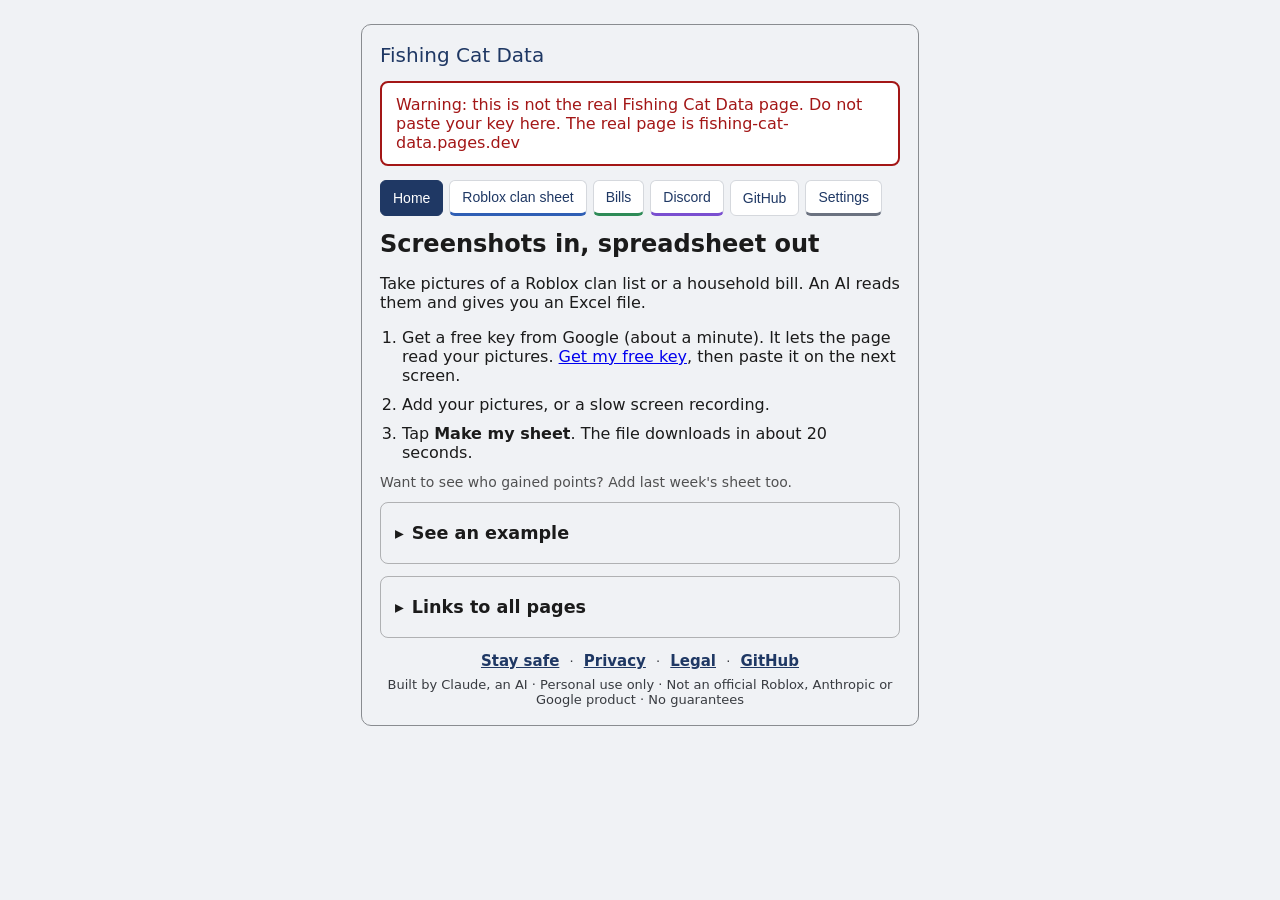
==== commit 92cdf620: "Fix: bigger tap targets, clearer key tick (1.1.196) Co-Authored-By: Claude Sonnet 5.5 <noreply@anthr" ====
--- a/index.html
+++ b/index.html
@@ -1,5 +1,5 @@
 <!DOCTYPE html>
-<!-- Patch note: Names the AI misreads by several letters now match the earlier sheet. -->
+<!-- Patch note: Small links and the tick next to AI key are easier to tap and read -->
 <html lang="en">
 <head>
 <meta charset="utf-8">
@@ -82,6 +82,7 @@
 <div class="drop" id="prevdrop">Drop an earlier sheet (.xlsx) here, or tap to choose</div>
 <input id="prevfile" type="file" accept=".xlsx" hidden>
 <div class="s8">Use the newest sheet for this clan, not an older one or another clan's. It shows who gained points.</div>
+<label class="s26 rem" data-d="flex"><input type="checkbox" id="newseason" class="s27"> New season (points started over)</label>
 <div id="previnfo"></div>
 <button id="testgo" type="button" class="s32 tab" disabled>Test first (small read, no file)</button>
 </details>
@@ -256,7 +257,7 @@
 <label class="s76" data-d="flex"><input type="checkbox" id="nosave" class="s27"> Don't save anything</label>
 <div class="s73">For shared computers.</div>
 <div class="s70">Forget my saved key and link after</div>
-<select id="expire" aria-label="Forget my saved key and link after"><option value="7">7 days</option><option value="30">30 days</option><option value="never">Never</option></select>
+<select id="expire" aria-label="Forget my saved key and link after"><option value="7">7 days</option><option value="10">10 days</option><option value="30">30 days</option><option value="never">Never</option></select>
 <div class="s77" data-d="flex"><button id="wipekey" type="button" class="tab">Forget my key</button><button id="wipeall" type="button" class="s78 tab">Delete everything</button></div>
 <div id="wipemsg" role="status" class="s65"></div>
 <div class="s73">Only clears this device. <a href="#" data-go="privacy">Privacy page</a></div></details>
--- a/style.css
+++ b/style.css
@@ -188,7 +188,7 @@
 details#moreopts>summary{background:var(--field);border-left:3px solid var(--c-sheet)!important;border-radius:0 8px 8px 0;font-size:17px!important;font-weight:600;color:inherit;padding:12px 14px;margin-top:18px}
 #msg{overflow-wrap:anywhere}
 .stepn{display:inline-flex;width:22px;height:22px;border-radius:50%;background:var(--field);color:var(--link);font-size:13px;font-weight:700;align-items:center;justify-content:center;margin-right:8px;flex:none}
-.keyok{color:#2a8a4a;font-weight:400;font-size:14px;margin-left:8px}
+.keyok{color:#1E6B3A;font-weight:400;font-size:14px;margin-left:8px}
 #moreopts>summary{flex-wrap:wrap}.mli{display:list-item;list-style:disc inside;width:100%;font-weight:400;opacity:.8;padding-left:6px}#moreopts[open] .mli{display:none}
 .dcprev{background:#313338;color:#dbdee1;border-radius:8px;padding:12px;font-size:14px;line-height:1.5;margin:6px 0 12px}.dcprev b{color:#fff}.dcprev .dch{font-weight:700;color:#fff;font-size:15px;margin-top:8px}.dcprev pre{background:#2b2d31;border:1px solid #1e1f22;border-radius:6px;padding:8px;margin:4px 0;white-space:pre-wrap;font-size:13px;color:#7ee0a0}
 .tips{padding-left:20px;margin:6px 0}.tips li{margin:2px 0}
@@ -333,3 +333,6 @@
 .dcrow{padding:10px 2px;border-bottom:1px solid var(--soft)}.dcchips{display:flex;flex-wrap:wrap;gap:8px;margin-top:8px}
 .dcchip{width:auto;min-height:0;margin:0;flex:none;background:#2b2d31;border:0;border-radius:4px;padding:6px 10px;font:bold 13px monospace;cursor:pointer}.dcchip.on{outline:2px solid var(--accent);outline-offset:1px}
 .dcreset{background:none;border:0;color:var(--link);padding:12px 2px;font:inherit;text-decoration:underline;cursor:pointer}.dcreset:disabled{opacity:.4;cursor:default}
+html[data-theme=dark] .keyok{color:#6FD08C}
+summary{min-height:44px;box-sizing:border-box}
+a:not(.dcard){display:inline-block;padding:12px 0;margin:-12px 0}
